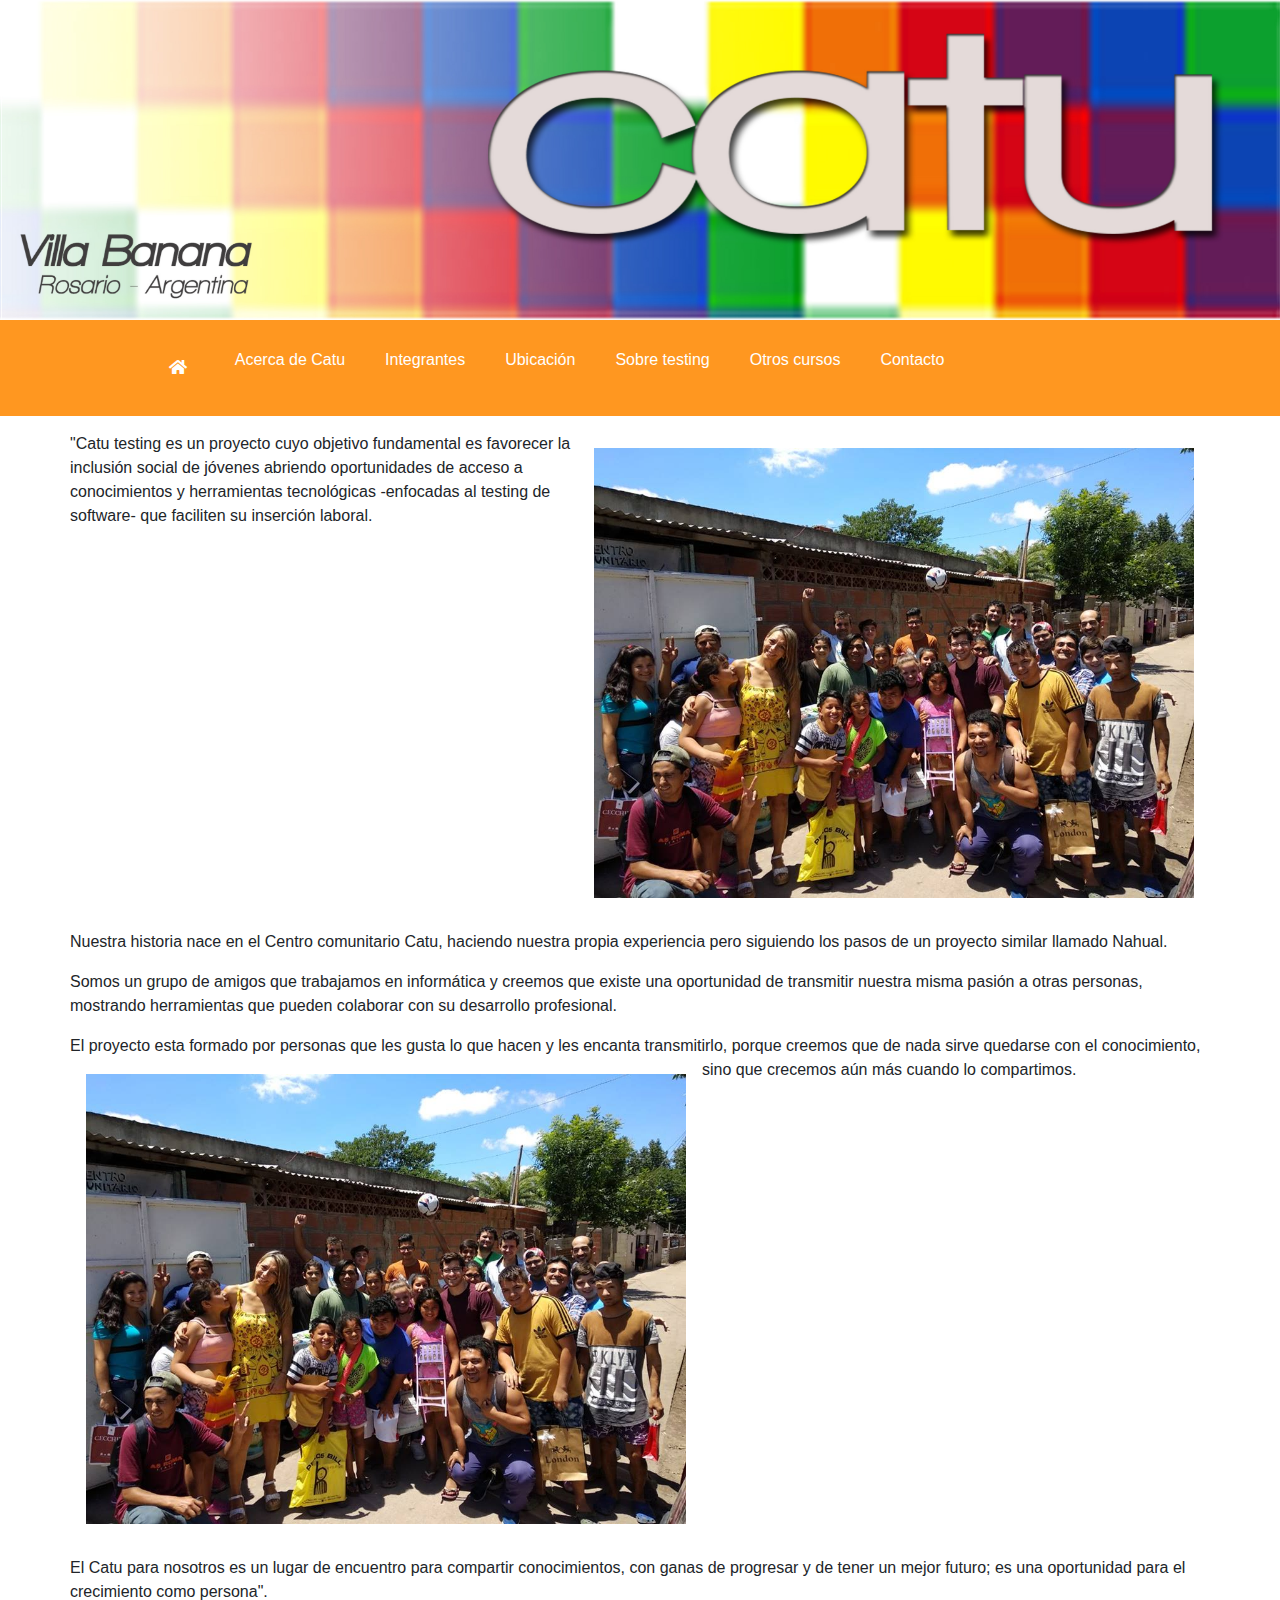
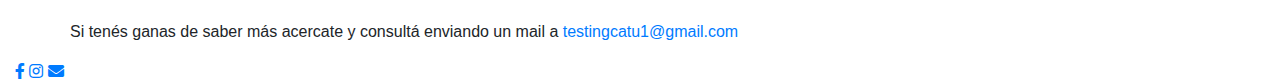
==== AcercaDeCatu.html @ c1910756 "#33 - Recuperar formato Acerca De" ====
<!DOCTYPE html>
<html lang="en">
  <head>
    <meta charset="utf-8">
    <meta http-equiv="X-UA-Compatible" content="IE=edge">
    <meta name="viewport" content="width=device-width, initial-scale=1">
    <!-- The above 3 meta tags *must* come first in the head; any other head content must come *after* these tags -->
    <title>CatuWeb</title>

    <link rel="stylesheet" type="text/css" href="css/index.css" media="screen" />
    <link href="css/bootstrap.css" rel="stylesheet">
    <link rel="stylesheet" href="https://use.fontawesome.com/releases/v5.2.0/css/all.css">
    <link rel="stylesheet" href="https://use.fontawesome.com/releases/v5.2.0/css/all.css">
    <link rel="stylesheet" href="https://maxcdn.bootstrapcdn.com/bootstrap/4.0.0/css/bootstrap.min.css">
    <link rel="stylesheet" href="https://use.fontawesome.com/releases/v5.6.3/css/all.css" integrity="sha384-UHRtZLI+pbxtHCWp1t77Bi1L4ZtiqrqD80Kn4Z8NTSRyMA2Fd33n5dQ8lWUE00s/" crossorigin="anonymous">
    <link rel="stylesheet" href="css/acercaDeCatu.css">

    <script src="https://ajax.googleapis.com/ajax/libs/jquery/3.3.1/jquery.min.js"></script>
    <script src="https://cdnjs.cloudflare.com/ajax/libs/popper.js/1.12.9/umd/popper.min.js"></script>
    <script src="https://maxcdn.bootstrapcdn.com/bootstrap/4.0.0/js/bootstrap.min.js"></script>
    <script src="js/catu.js"></script>

  </head>
  <body>
    <div class="container-fluid">
      <div class="row">
        <img  src="Images/logo1.jpg" class="encabezado">
      </div>
      <div class="row">
        <nav class="navbar navbar-expand-lg menu">
          <div class="collapse navbar-collapse" id="navbarNav">
            <ul class="navbar-nav">
              <li class="nav-item active">
                <a class="nav-link" href="index.html"><span class="fas fa-home"></span></a>
              </li>
              <li class="nav-item">
                <a class="button button1" href="AcercaDeCatu.html">Acerca de Catu</a>
              </li>
              <li class="nav-item">
                <a class="button button1" href="#">Integrantes</a>
              </li>
              <li class="nav-item">
                <a class="button button1" href="ubicacion.html">Ubicación</a>
              </li>
              <li class="nav-item">
                <a class="button button1" href="#">Sobre testing</a>
              </li>
              <li class="nav-item">
                <a class="button button1" href="#">Otros cursos</a>
              </li>
              <li class="nav-item">
                <a class="button button1" href="#">Contacto</a>
              </li>
            </ul>
          </div>
        </nav>
      </div>
      <div class="container">
        <div class="row">
          <p></p>
          <p>
            <img alt="" src="Images/ImagenGrupal.jpg" class="img-fluid imagenDerecha">
            "Catu testing es un proyecto cuyo objetivo fundamental es favorecer la inclusión social de jóvenes
            abriendo oportunidades de acceso a conocimientos y herramientas tecnológicas -enfocadas al testing de
            software- que faciliten su inserción laboral.
          </p>
          <p>
            Nuestra historia nace en el Centro comunitario Catu, haciendo nuestra propia experiencia
            pero siguiendo  los pasos  de un proyecto similar llamado Nahual.
          </p>
          <p> Somos un grupo de amigos que trabajamos en informática y creemos que existe una oportunidad de
            transmitir nuestra misma pasión a otras personas, mostrando herramientas que pueden colaborar con su
            desarrollo profesional​.
          </p>
          <p>El proyecto esta formado por personas que les gusta lo que hacen y les encanta transmitirlo,
            porque creemos que de nada sirve quedarse con el conocimiento, sino que crecemos aún más cuando lo
            compartimos​.
            <img alt="" src="Images/ImagenGrupal.jpg" class="img-fluid imagenIzquierda">
          </p>
          <p>El Catu para nosotros es un lugar de encuentro para compartir conocimientos, con ganas de progresar y
            de tener un mejor futuro; es una oportunidad para el crecimiento como persona".
          </p>
          <p>
            <span> Si tenés ganas de saber más acercate y
            consultá enviando un mail a <a href="mailto:testingcatu1@gmail.com">testingcatu1@gmail.com</a></span>
          </p>
        </div>
      </div>

        <div class="row">
                <div class="col-lg-6">
                  <div class="lredes">
                    <a href="https://www.facebook.com/testingCatu" target="_blank">
                      <i class="fab fa-facebook-f"></i>
                    </a>
                    <a href="https://www.instagram.com/catu.testi.3/?utm_source=ig_profile_share&igshid=16n3vuie084nd" target="_blank">
                      <i class="fab fa-instagram"></i>
                    </a>
                    <a href="mailto:testingcatu1@gmail.com">
                      <i class="fas fa-envelope"></i>
                    </a>
                  </div>
                </div>
              </div>
            </div>
          </body>
        </html>
---- css/index.css ----
.encabezado{
    height: 20pc;
    width: 100%;
}

* {margin: 0;padding: 0;}    
nav {background: #ff9720;width: 100%;}
ul {padding: 0;margin: 0 auto;width: 80%;}
ul li {list-style: none;display: inline-block;padding:20px;}
/* ul li:hover {background: #e91e63;}*/
ul li a {color: #fff;text-decoration: none;}
.toggle {width: 100%;padding: 10px 20px;background: #ff9720;text-align: right;box-sizing:border-box;color: #fff;font-size: 30px;display:none;}


@media only screen and (max-width: 768px) {
  .toggle {display: block;}
  ul {width: 100%;display: none;}
  ul li {display: block;text-align: center;}
  .active {display: block;}
}

.boton {
    -webkit-transition-duration: 0.4s; /* Safari */
    border-radius: 5px;
    background-color: transparent;
    transition-duration: 0.4s;
    
}
.hover {
    background-color: #da790a; /* Green */
  color: white;
}

.button {
    background-color: transparent; /* Green */
    border: none;
    color: white;
    -webkit-transition-duration: 0.4s; /* Safari */
    transition-duration: 0.4s;
    cursor: pointer;
  }

  .button1:hover {
  background-color:  #da790a;
  color: white;
}

.col-md-4{
  display: inline-block;
  margin-left:-0.6em;
}
.col-md-4 img{
  width:100%;
  height:auto;
}
  
body .carousel-control-prev-icon,
body .carousel-indicators li,
body .carousel-control-next-icon{
  background-color:#000;
}

span.carousel-control-prev-icon {
 position: relative;
 right: 2.0em;
}

span.carousel-control-next-icon {
 position: relative;
 bottom: 2.0em;
}

.carousel-indicators {
  position: relative;
  margin-left: 6em !important;
  box-sizing: border-box; 
  
}

 body .carousel-indicators li {
  background-color: #de7b06 !important;
  bottom: -5em !important;
}

body .carousel-control-prev-icon,body .carousel-control-next-icon {
  bottom: -1em !important;
  background-color: #de7b06 !important;
}


.textoEnImagen {
  
  display: block;
  position: absolute;
  bottom: -2em;
  left: 0;
  padding: 2em;
  width: 100%;
}
---- css/acercaDeCatu.css ----
img.mediana{
    width: 10em; height: 20em;
}


.imagenIzquierda{
  float:left;
  width:600px;
  margin:1em;
}

.imagenDerecha{
  float: right;
  margin:1em;
  width: 600px;
}
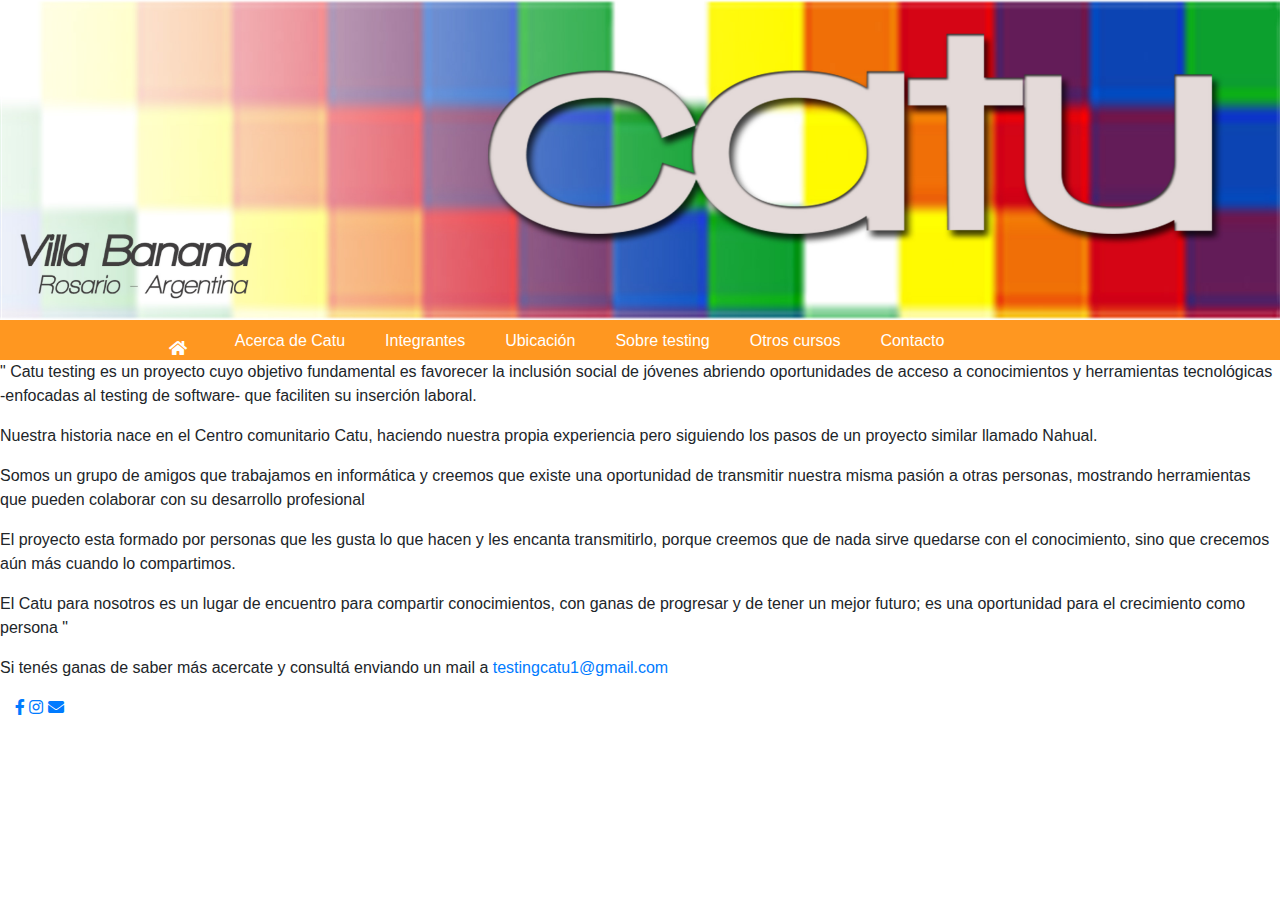
==== commit 1108c288: "Agrege css en todas las paguinas" ====
--- a/AcercaDeCatu.html
+++ b/AcercaDeCatu.html
@@ -8,12 +8,13 @@
     <title>CatuWeb</title>
 
     <link rel="stylesheet" type="text/css" href="css/index.css" media="screen" />
+    <link rel="stylesheet" type="text/css" href="css/Menu.css" media="screen" />
+
     <link href="css/bootstrap.css" rel="stylesheet">
     <link rel="stylesheet" href="https://use.fontawesome.com/releases/v5.2.0/css/all.css">
     <link rel="stylesheet" href="https://use.fontawesome.com/releases/v5.2.0/css/all.css">
     <link rel="stylesheet" href="https://maxcdn.bootstrapcdn.com/bootstrap/4.0.0/css/bootstrap.min.css">
     <link rel="stylesheet" href="https://use.fontawesome.com/releases/v5.6.3/css/all.css" integrity="sha384-UHRtZLI+pbxtHCWp1t77Bi1L4ZtiqrqD80Kn4Z8NTSRyMA2Fd33n5dQ8lWUE00s/" crossorigin="anonymous">
-    <link rel="stylesheet" href="css/acercaDeCatu.css">
 
     <script src="https://ajax.googleapis.com/ajax/libs/jquery/3.3.1/jquery.min.js"></script>
     <script src="https://cdnjs.cloudflare.com/ajax/libs/popper.js/1.12.9/umd/popper.min.js"></script>
@@ -55,38 +56,16 @@
           </div>
         </nav>
       </div>
-      <div class="container">
-        <div class="row">
-          <p></p>
-          <p>
-            <img alt="" src="Images/ImagenGrupal.jpg" class="img-fluid imagenDerecha">
-            "Catu testing es un proyecto cuyo objetivo fundamental es favorecer la inclusión social de jóvenes
-            abriendo oportunidades de acceso a conocimientos y herramientas tecnológicas -enfocadas al testing de
-            software- que faciliten su inserción laboral.
-          </p>
-          <p>
-            Nuestra historia nace en el Centro comunitario Catu, haciendo nuestra propia experiencia
-            pero siguiendo  los pasos  de un proyecto similar llamado Nahual.
-          </p>
-          <p> Somos un grupo de amigos que trabajamos en informática y creemos que existe una oportunidad de
-            transmitir nuestra misma pasión a otras personas, mostrando herramientas que pueden colaborar con su
-            desarrollo profesional​.
-          </p>
-          <p>El proyecto esta formado por personas que les gusta lo que hacen y les encanta transmitirlo,
-            porque creemos que de nada sirve quedarse con el conocimiento, sino que crecemos aún más cuando lo
-            compartimos​.
-            <img alt="" src="Images/ImagenGrupal.jpg" class="img-fluid imagenIzquierda">
-          </p>
-          <p>El Catu para nosotros es un lugar de encuentro para compartir conocimientos, con ganas de progresar y
-            de tener un mejor futuro; es una oportunidad para el crecimiento como persona".
-          </p>
-          <p>
-            <span> Si tenés ganas de saber más acercate y
-            consultá enviando un mail a <a href="mailto:testingcatu1@gmail.com">testingcatu1@gmail.com</a></span>
-          </p>
-        </div>
+      <div class="row">
+        <p>" Catu testing es un proyecto cuyo objetivo fundamental es favorecer la inclusión social de jóvenes abriendo oportunidades de acceso a conocimientos y herramientas tecnológicas -enfocadas al testing de software- que faciliten su inserción laboral. </p>
+          <p>Nuestra historia nace en el Centro comunitario Catu, haciendo nuestra propia experiencia pero siguiendo  los pasos  de un proyecto similar llamado Nahual.</p>
+         <p> Somos un grupo de amigos que trabajamos en informática y creemos que existe una oportunidad de transmitir nuestra misma pasión a otras personas, mostrando herramientas que pueden colaborar con su desarrollo profesional​</p>
+          <p>El proyecto esta formado por personas que les gusta lo que hacen y les encanta transmitirlo, porque creemos que de nada sirve quedarse con el conocimiento, sino que crecemos aún más cuando lo compartimos​.</p>
+         <p> El Catu para nosotros es un lugar de encuentro para compartir conocimientos, con ganas de progresar y de tener un mejor futuro; es una oportunidad para el crecimiento como persona "</p>
+          
+         <p><span> Si tenés ganas de saber más acercate y consultá enviando un mail a <a href="mailto:testingcatu1@gmail.com">testingcatu1@gmail.com</a></span></p>
       </div>
-
+        
         <div class="row">
                 <div class="col-lg-6">
                   <div class="lredes">
--- a/css/Menu.css
+++ b/css/Menu.css
@@ -0,0 +1,4 @@
+.menu{
+    height: 40px;
+    padding-top: 25px !important; 
+}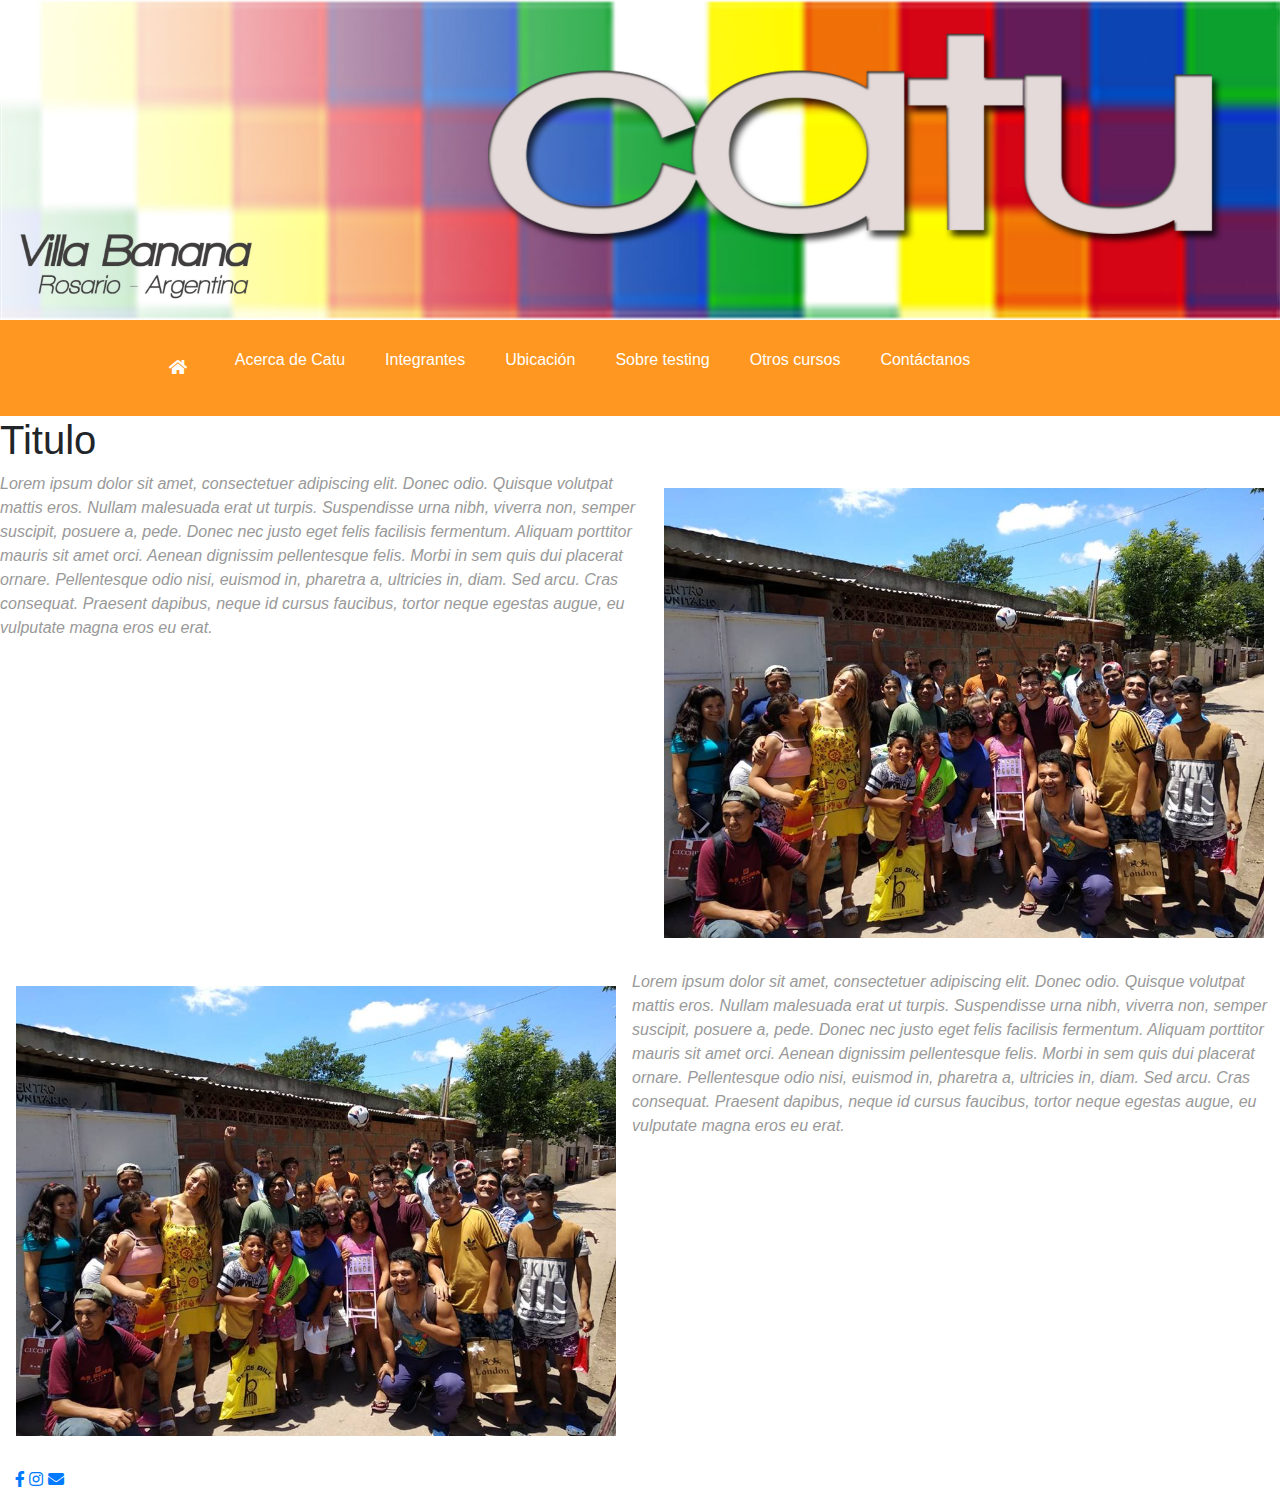
==== commit 21b99c19: "Carrusel otros cursos" ====
--- a/AcercaDeCatu.html
+++ b/AcercaDeCatu.html
@@ -7,9 +7,8 @@
     <!-- The above 3 meta tags *must* come first in the head; any other head content must come *after* these tags -->
     <title>CatuWeb</title>
 
+    <link rel="stylesheet" type="text/css" href="css/acercaDeCatu.css" media="screen" />
     <link rel="stylesheet" type="text/css" href="css/index.css" media="screen" />
-    <link rel="stylesheet" type="text/css" href="css/Menu.css" media="screen" />
-
     <link href="css/bootstrap.css" rel="stylesheet">
     <link rel="stylesheet" href="https://use.fontawesome.com/releases/v5.2.0/css/all.css">
     <link rel="stylesheet" href="https://use.fontawesome.com/releases/v5.2.0/css/all.css">
@@ -35,7 +34,7 @@
                 <a class="nav-link" href="index.html"><span class="fas fa-home"></span></a>
               </li>
               <li class="nav-item">
-                <a class="button button1" href="AcercaDeCatu.html">Acerca de Catu</a>
+                <a class="button button1" href="#">Acerca de Catu</a>
               </li>
               <li class="nav-item">
                 <a class="button button1" href="#">Integrantes</a>
@@ -47,24 +46,47 @@
                 <a class="button button1" href="#">Sobre testing</a>
               </li>
               <li class="nav-item">
-                <a class="button button1" href="#">Otros cursos</a>
+                <a class="button button1" href="otrosCursos.html">Otros cursos</a>
               </li>
               <li class="nav-item">
-                <a class="button button1" href="#">Contacto</a>
+                <a class="button button1" href="contactenos.html">Contáctanos</a>
               </li>
             </ul>
           </div>
         </nav>
       </div>
       <div class="row">
-        <p>" Catu testing es un proyecto cuyo objetivo fundamental es favorecer la inclusión social de jóvenes abriendo oportunidades de acceso a conocimientos y herramientas tecnológicas -enfocadas al testing de software- que faciliten su inserción laboral. </p>
-          <p>Nuestra historia nace en el Centro comunitario Catu, haciendo nuestra propia experiencia pero siguiendo  los pasos  de un proyecto similar llamado Nahual.</p>
-         <p> Somos un grupo de amigos que trabajamos en informática y creemos que existe una oportunidad de transmitir nuestra misma pasión a otras personas, mostrando herramientas que pueden colaborar con su desarrollo profesional​</p>
-          <p>El proyecto esta formado por personas que les gusta lo que hacen y les encanta transmitirlo, porque creemos que de nada sirve quedarse con el conocimiento, sino que crecemos aún más cuando lo compartimos​.</p>
-         <p> El Catu para nosotros es un lugar de encuentro para compartir conocimientos, con ganas de progresar y de tener un mejor futuro; es una oportunidad para el crecimiento como persona "</p>
-          
-         <p><span> Si tenés ganas de saber más acercate y consultá enviando un mail a <a href="mailto:testingcatu1@gmail.com">testingcatu1@gmail.com</a></span></p>
-      </div>
+        <h1>Titulo</h1>
+        <!--
+        <img src="Images/ImagenGrupal.jpg" class="mediana">
+        <p>              
+            Lorem ipsum dolor sit amet, consectetur adipiscing elit. Morbi feugiat odio ac justo pulvinar,
+             quis dapibus massa viverra. Sed euismod arcu vel aliquet pellentesque.
+              Quisque ac risus non nunc euismod rhoncus. Mauris fermentum odio tincidunt felis semper eleifend.
+               Suspendisse pretium porttitor ex, non semper leo aliquet id. Nulla sit amet lacus sem. 
+               Phasellus non semper nulla. Phasellus volutpat augue in sapien molestie porttitor.
+             In varius elementum diam vel pellentesque. Nullam magna est, suscipit sed dolor nec, 
+             ornare ullamcorper lorem. Duis pellentesque maximus ante, molestie molestie purus pharetra vel.
+        </p>
+        -->
+
+        <p>
+                <img alt="" src="Images/ImagenGrupal.jpg" class="imagenDerecha">
+                <i style="color:#999999;">Lorem ipsum dolor sit amet, consectetuer adipiscing elit. Donec odio. Quisque volutpat mattis eros. 
+                    Nullam malesuada erat ut turpis. Suspendisse urna nibh, viverra non, semper suscipit, posuere a, pede.         
+                    Donec nec justo eget felis facilisis fermentum. Aliquam porttitor mauris sit amet orci. Aenean dignissim pellentesque felis.         
+                    Morbi in sem quis dui placerat ornare. Pellentesque odio nisi, euismod in, pharetra a, ultricies in, diam. Sed arcu. Cras consequat.
+                    Praesent dapibus, neque id cursus faucibus, tortor neque egestas augue, eu vulputate magna eros eu erat.</i>
+            </p>
+        <p>
+            <img alt="" src="Images/ImagenGrupal.jpg" class="imagenIzquierda">
+            <i style="color:#999999;">Lorem ipsum dolor sit amet, consectetuer adipiscing elit. Donec odio. Quisque volutpat mattis eros. 
+                Nullam malesuada erat ut turpis. Suspendisse urna nibh, viverra non, semper suscipit, posuere a, pede.         
+                Donec nec justo eget felis facilisis fermentum. Aliquam porttitor mauris sit amet orci. Aenean dignissim pellentesque felis.         
+                Morbi in sem quis dui placerat ornare. Pellentesque odio nisi, euismod in, pharetra a, ultricies in, diam. Sed arcu. Cras consequat.
+                Praesent dapibus, neque id cursus faucibus, tortor neque egestas augue, eu vulputate magna eros eu erat.</i>
+        </p>
+        </div> 
         
         <div class="row">
                 <div class="col-lg-6">
--- a/css/acercaDeCatu.css
+++ b/css/acercaDeCatu.css
@@ -0,0 +1,16 @@
+img.mediana{
+    width: 10em; height: 20em;
+}
+
+
+.imagenIzquierda{
+  float:left;
+  width:600px;
+  margin:1em;
+}
+
+.imagenDerecha{
+  float: right;
+  margin:1em;
+  width: 600px;
+}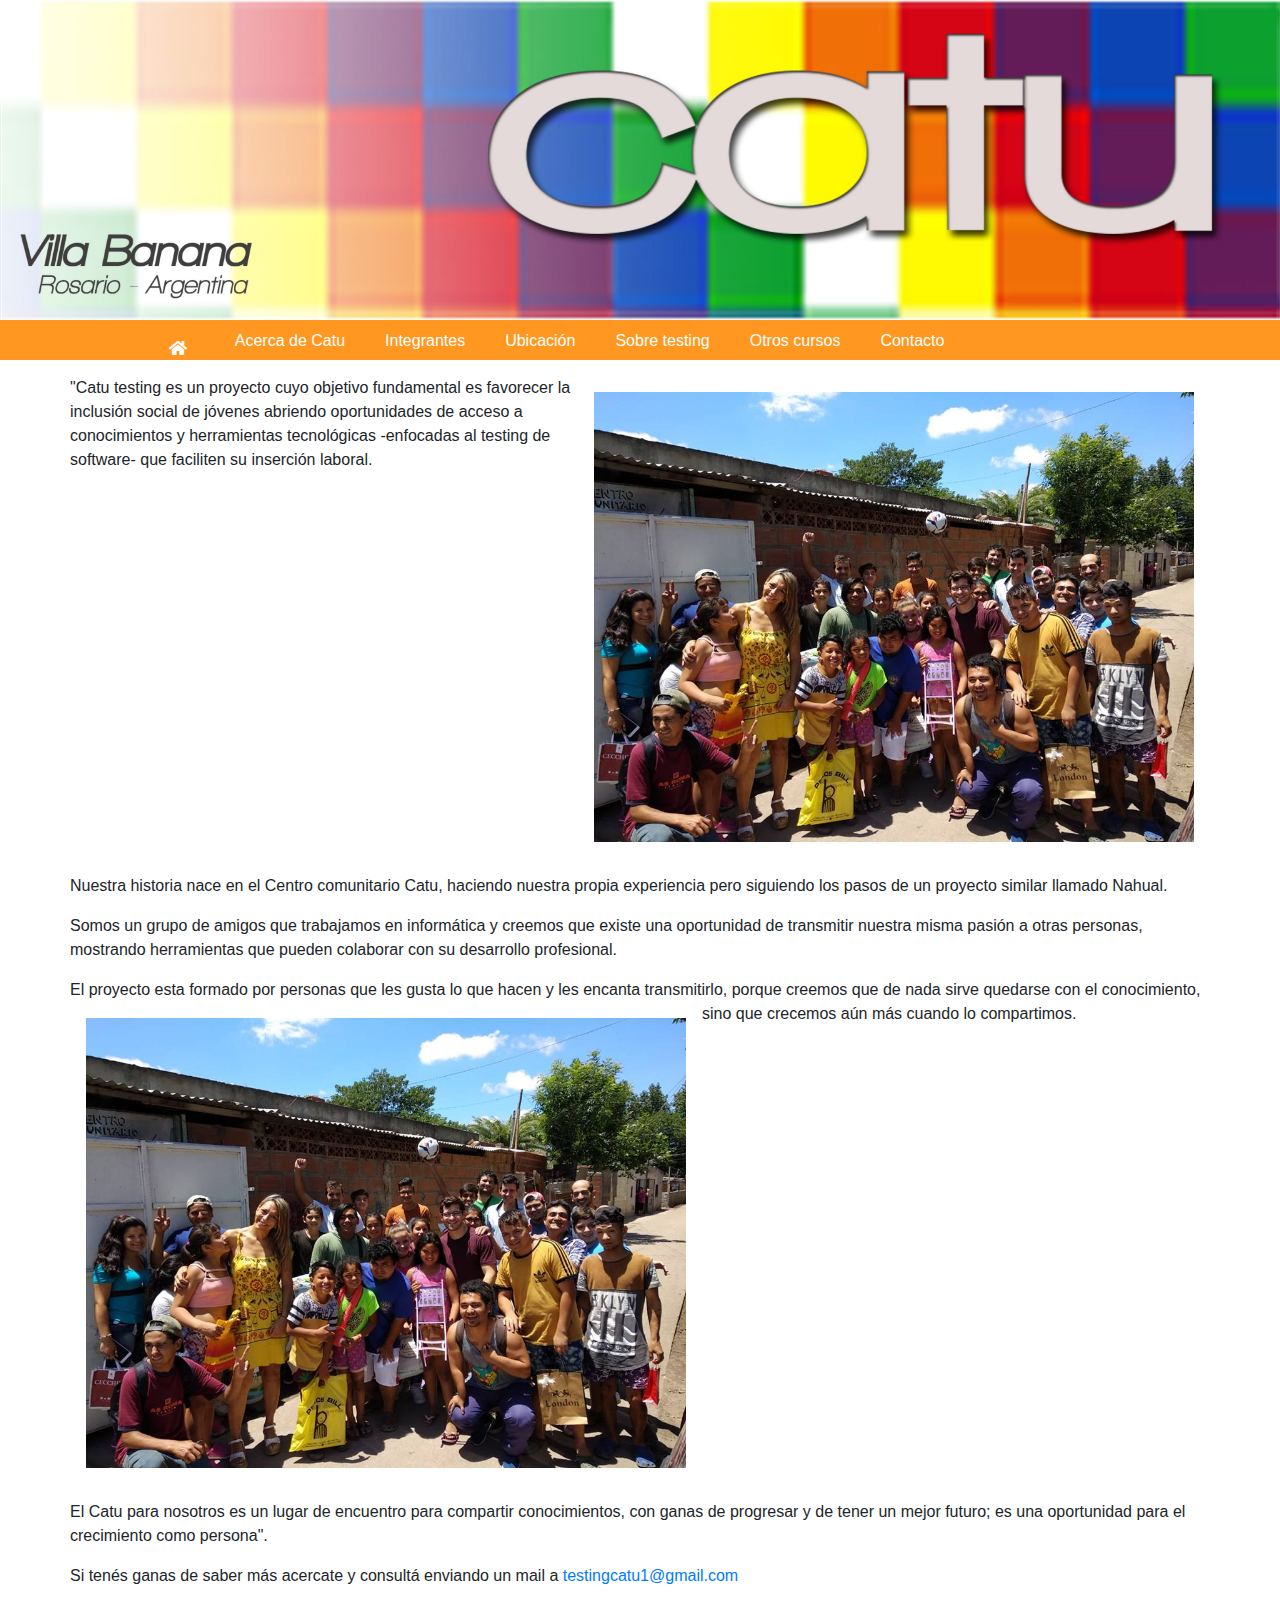
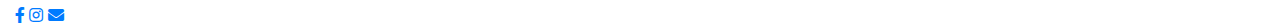
==== commit 973d45e9: "Merge pull request #14 from CentroCatu/feature/issue-27" ====
--- a/AcercaDeCatu.html
+++ b/AcercaDeCatu.html
@@ -7,13 +7,15 @@
     <!-- The above 3 meta tags *must* come first in the head; any other head content must come *after* these tags -->
     <title>CatuWeb</title>
 
-    <link rel="stylesheet" type="text/css" href="css/acercaDeCatu.css" media="screen" />
     <link rel="stylesheet" type="text/css" href="css/index.css" media="screen" />
+    <link rel="stylesheet" type="text/css" href="css/Menu.css" media="screen" />
+
     <link href="css/bootstrap.css" rel="stylesheet">
     <link rel="stylesheet" href="https://use.fontawesome.com/releases/v5.2.0/css/all.css">
     <link rel="stylesheet" href="https://use.fontawesome.com/releases/v5.2.0/css/all.css">
     <link rel="stylesheet" href="https://maxcdn.bootstrapcdn.com/bootstrap/4.0.0/css/bootstrap.min.css">
     <link rel="stylesheet" href="https://use.fontawesome.com/releases/v5.6.3/css/all.css" integrity="sha384-UHRtZLI+pbxtHCWp1t77Bi1L4ZtiqrqD80Kn4Z8NTSRyMA2Fd33n5dQ8lWUE00s/" crossorigin="anonymous">
+    <link rel="stylesheet" href="css/acercaDeCatu.css">
 
     <script src="https://ajax.googleapis.com/ajax/libs/jquery/3.3.1/jquery.min.js"></script>
     <script src="https://cdnjs.cloudflare.com/ajax/libs/popper.js/1.12.9/umd/popper.min.js"></script>
@@ -34,7 +36,7 @@
                 <a class="nav-link" href="index.html"><span class="fas fa-home"></span></a>
               </li>
               <li class="nav-item">
-                <a class="button button1" href="#">Acerca de Catu</a>
+                <a class="button button1" href="AcercaDeCatu.html">Acerca de Catu</a>
               </li>
               <li class="nav-item">
                 <a class="button button1" href="#">Integrantes</a>
@@ -46,48 +48,47 @@
                 <a class="button button1" href="#">Sobre testing</a>
               </li>
               <li class="nav-item">
-                <a class="button button1" href="otrosCursos.html">Otros cursos</a>
+                <a class="button button1" href="#">Otros cursos</a>
               </li>
               <li class="nav-item">
-                <a class="button button1" href="contactenos.html">Contáctanos</a>
+                <a class="button button1" href="#">Contacto</a>
               </li>
             </ul>
           </div>
         </nav>
       </div>
-      <div class="row">
-        <h1>Titulo</h1>
-        <!--
-        <img src="Images/ImagenGrupal.jpg" class="mediana">
-        <p>              
-            Lorem ipsum dolor sit amet, consectetur adipiscing elit. Morbi feugiat odio ac justo pulvinar,
-             quis dapibus massa viverra. Sed euismod arcu vel aliquet pellentesque.
-              Quisque ac risus non nunc euismod rhoncus. Mauris fermentum odio tincidunt felis semper eleifend.
-               Suspendisse pretium porttitor ex, non semper leo aliquet id. Nulla sit amet lacus sem. 
-               Phasellus non semper nulla. Phasellus volutpat augue in sapien molestie porttitor.
-             In varius elementum diam vel pellentesque. Nullam magna est, suscipit sed dolor nec, 
-             ornare ullamcorper lorem. Duis pellentesque maximus ante, molestie molestie purus pharetra vel.
-        </p>
-        -->
+      <div class="container">
+        <div class="row">
+          <p></p>
+          <p>
+            <img alt="" src="Images/ImagenGrupal.jpg" class="img-fluid imagenDerecha">
+            "Catu testing es un proyecto cuyo objetivo fundamental es favorecer la inclusión social de jóvenes
+            abriendo oportunidades de acceso a conocimientos y herramientas tecnológicas -enfocadas al testing de
+            software- que faciliten su inserción laboral.
+          </p>
+          <p>
+            Nuestra historia nace en el Centro comunitario Catu, haciendo nuestra propia experiencia
+            pero siguiendo  los pasos  de un proyecto similar llamado Nahual.
+          </p>
+          <p> Somos un grupo de amigos que trabajamos en informática y creemos que existe una oportunidad de
+            transmitir nuestra misma pasión a otras personas, mostrando herramientas que pueden colaborar con su
+            desarrollo profesional​.
+          </p>
+          <p>El proyecto esta formado por personas que les gusta lo que hacen y les encanta transmitirlo,
+            porque creemos que de nada sirve quedarse con el conocimiento, sino que crecemos aún más cuando lo
+            compartimos​.
+            <img alt="" src="Images/ImagenGrupal.jpg" class="img-fluid imagenIzquierda">
+          </p>
+          <p>El Catu para nosotros es un lugar de encuentro para compartir conocimientos, con ganas de progresar y
+            de tener un mejor futuro; es una oportunidad para el crecimiento como persona".
+          </p>
+          <p>
+            <span> Si tenés ganas de saber más acercate y
+            consultá enviando un mail a <a href="mailto:testingcatu1@gmail.com">testingcatu1@gmail.com</a></span>
+          </p>
+        </div>
+      </div>
 
-        <p>
-                <img alt="" src="Images/ImagenGrupal.jpg" class="imagenDerecha">
-                <i style="color:#999999;">Lorem ipsum dolor sit amet, consectetuer adipiscing elit. Donec odio. Quisque volutpat mattis eros. 
-                    Nullam malesuada erat ut turpis. Suspendisse urna nibh, viverra non, semper suscipit, posuere a, pede.         
-                    Donec nec justo eget felis facilisis fermentum. Aliquam porttitor mauris sit amet orci. Aenean dignissim pellentesque felis.         
-                    Morbi in sem quis dui placerat ornare. Pellentesque odio nisi, euismod in, pharetra a, ultricies in, diam. Sed arcu. Cras consequat.
-                    Praesent dapibus, neque id cursus faucibus, tortor neque egestas augue, eu vulputate magna eros eu erat.</i>
-            </p>
-        <p>
-            <img alt="" src="Images/ImagenGrupal.jpg" class="imagenIzquierda">
-            <i style="color:#999999;">Lorem ipsum dolor sit amet, consectetuer adipiscing elit. Donec odio. Quisque volutpat mattis eros. 
-                Nullam malesuada erat ut turpis. Suspendisse urna nibh, viverra non, semper suscipit, posuere a, pede.         
-                Donec nec justo eget felis facilisis fermentum. Aliquam porttitor mauris sit amet orci. Aenean dignissim pellentesque felis.         
-                Morbi in sem quis dui placerat ornare. Pellentesque odio nisi, euismod in, pharetra a, ultricies in, diam. Sed arcu. Cras consequat.
-                Praesent dapibus, neque id cursus faucibus, tortor neque egestas augue, eu vulputate magna eros eu erat.</i>
-        </p>
-        </div> 
-        
         <div class="row">
                 <div class="col-lg-6">
                   <div class="lredes">
--- a/css/Menu.css
+++ b/css/Menu.css
@@ -0,0 +1,4 @@
+.menu{
+    height: 40px;
+    padding-top: 25px !important; 
+}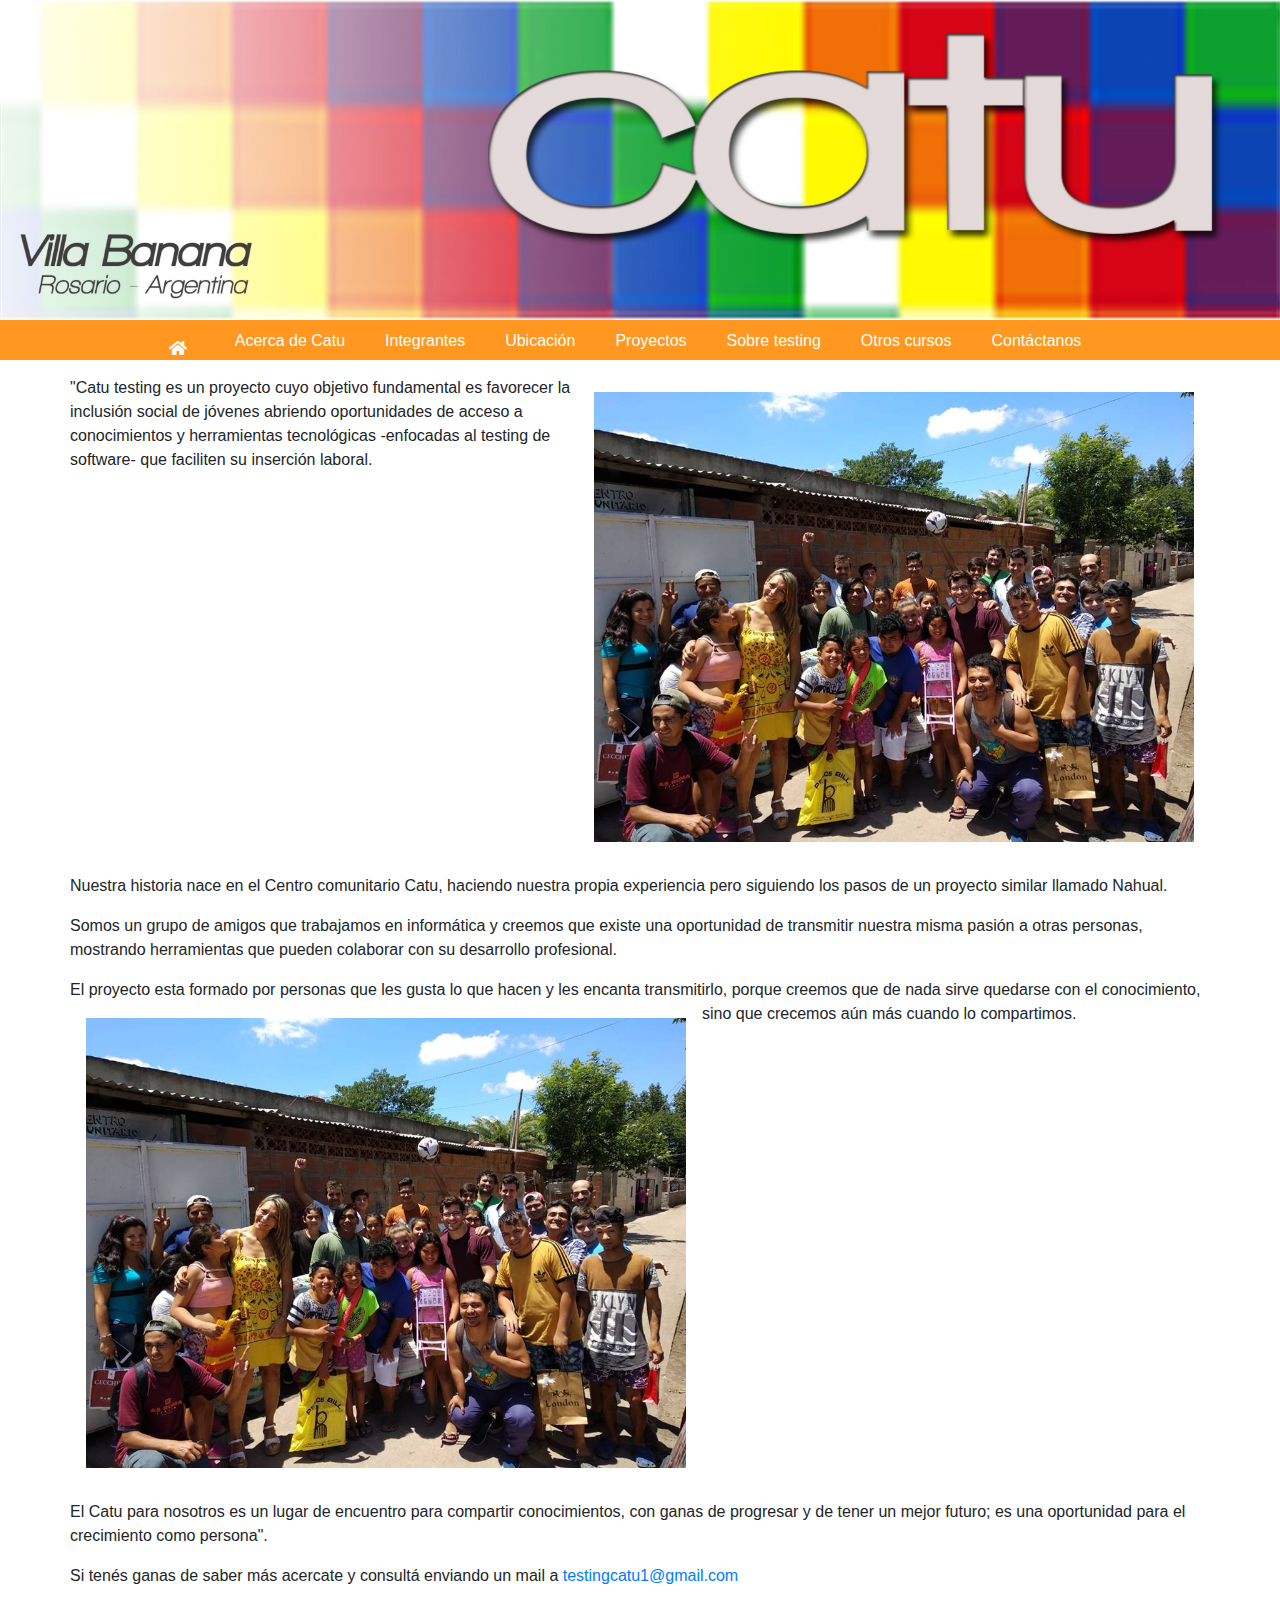
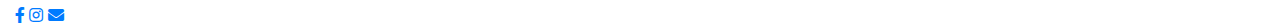
==== commit ec70353b: "Merge remote-tracking branch 'remotes/origin/master' into otroscursos_30" ====
--- a/AcercaDeCatu.html
+++ b/AcercaDeCatu.html
@@ -45,13 +45,16 @@
                 <a class="button button1" href="ubicacion.html">Ubicación</a>
               </li>
               <li class="nav-item">
+                <a class="button button1" href="#">Proyectos</a>
+              </li>
+              <li class="nav-item">
                 <a class="button button1" href="#">Sobre testing</a>
               </li>
               <li class="nav-item">
-                <a class="button button1" href="#">Otros cursos</a>
+                <a class="button button1" href="otrosCursos.html">Otros cursos</a>
               </li>
               <li class="nav-item">
-                <a class="button button1" href="#">Contacto</a>
+                <a class="button button1" href="contactenos.html">Contáctanos</a>
               </li>
             </ul>
           </div>
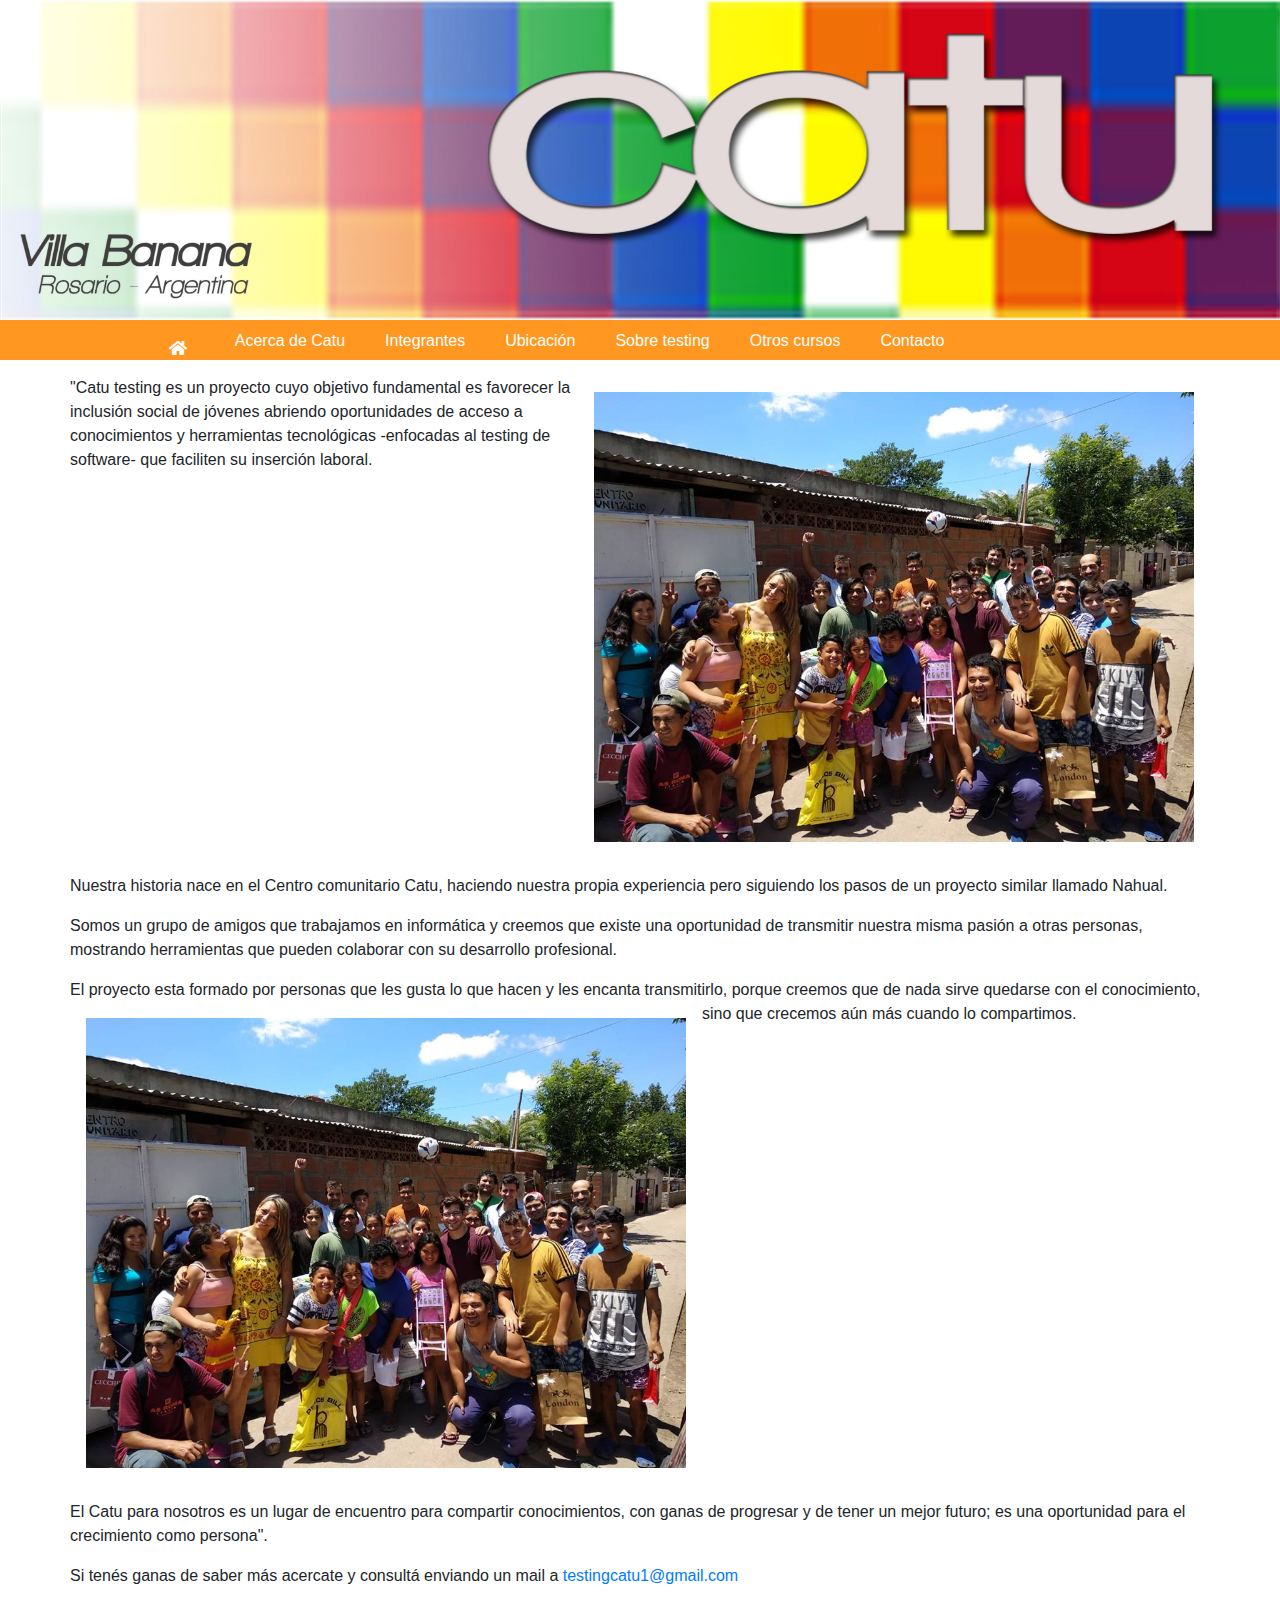
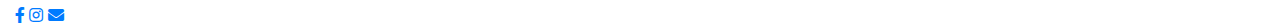
==== commit 229e60f8: "pagina de integrantes agregada" ====
--- a/AcercaDeCatu.html
+++ b/AcercaDeCatu.html
@@ -39,22 +39,19 @@
                 <a class="button button1" href="AcercaDeCatu.html">Acerca de Catu</a>
               </li>
               <li class="nav-item">
-                <a class="button button1" href="#">Integrantes</a>
+                <a class="button button1" href="integrantes.html">Integrantes</a>
               </li>
               <li class="nav-item">
                 <a class="button button1" href="ubicacion.html">Ubicación</a>
               </li>
               <li class="nav-item">
-                <a class="button button1" href="#">Proyectos</a>
-              </li>
-              <li class="nav-item">
                 <a class="button button1" href="#">Sobre testing</a>
               </li>
               <li class="nav-item">
-                <a class="button button1" href="otrosCursos.html">Otros cursos</a>
+                <a class="button button1" href="#">Otros cursos</a>
               </li>
               <li class="nav-item">
-                <a class="button button1" href="contactenos.html">Contáctanos</a>
+                <a class="button button1" href="#">Contacto</a>
               </li>
             </ul>
           </div>
--- a/css/acercaDeCatu.css
+++ b/css/acercaDeCatu.css
@@ -1,8 +1,6 @@
 img.mediana{
     width: 10em; height: 20em;
 }
-
-
 .imagenIzquierda{
   float:left;
   width:600px;
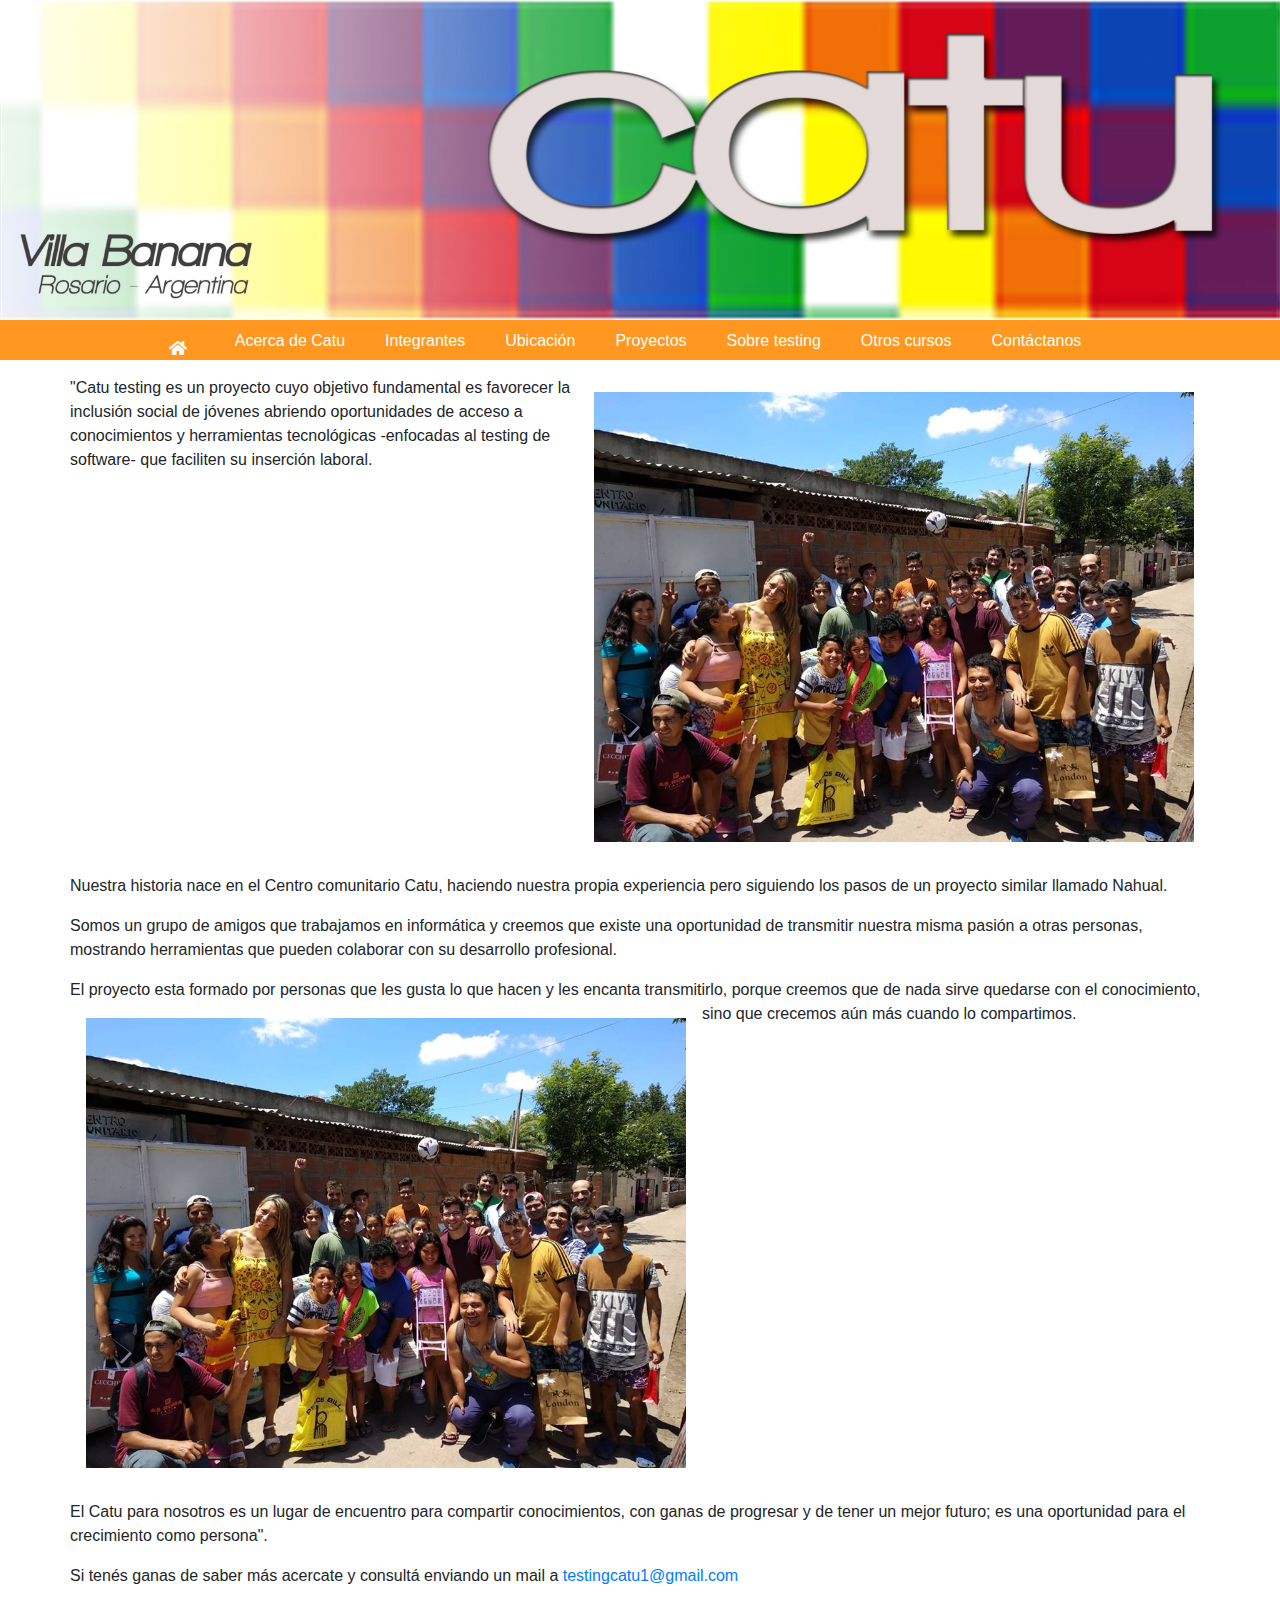
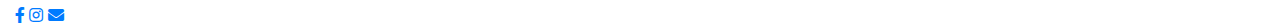
==== commit 95fc5fdb: "Merge 0723328a9560764b5c24599322bbd6baad5dff8c into 3c3c72f6fda69e482411d703a7ec0bbc59e1e8ba" ====
--- a/AcercaDeCatu.html
+++ b/AcercaDeCatu.html
@@ -39,19 +39,22 @@
                 <a class="button button1" href="AcercaDeCatu.html">Acerca de Catu</a>
               </li>
               <li class="nav-item">
-                <a class="button button1" href="integrantes.html">Integrantes</a>
+                <a class="button button1" href="#">Integrantes</a>
               </li>
               <li class="nav-item">
                 <a class="button button1" href="ubicacion.html">Ubicación</a>
               </li>
               <li class="nav-item">
+                <a class="button button1" href="#">Proyectos</a>
+              </li>
+              <li class="nav-item">
                 <a class="button button1" href="#">Sobre testing</a>
               </li>
               <li class="nav-item">
-                <a class="button button1" href="#">Otros cursos</a>
+                <a class="button button1" href="otrosCursos.html">Otros cursos</a>
               </li>
               <li class="nav-item">
-                <a class="button button1" href="#">Contacto</a>
+                <a class="button button1" href="contactenos.html">Contáctanos</a>
               </li>
             </ul>
           </div>
@@ -81,7 +84,7 @@
           </p>
           <p>El Catu para nosotros es un lugar de encuentro para compartir conocimientos, con ganas de progresar y
             de tener un mejor futuro; es una oportunidad para el crecimiento como persona".
-          </p>
+          </p> 
           <p>
             <span> Si tenés ganas de saber más acercate y
             consultá enviando un mail a <a href="mailto:testingcatu1@gmail.com">testingcatu1@gmail.com</a></span>
@@ -110,4 +113,4 @@
         
 
       
-  +  
